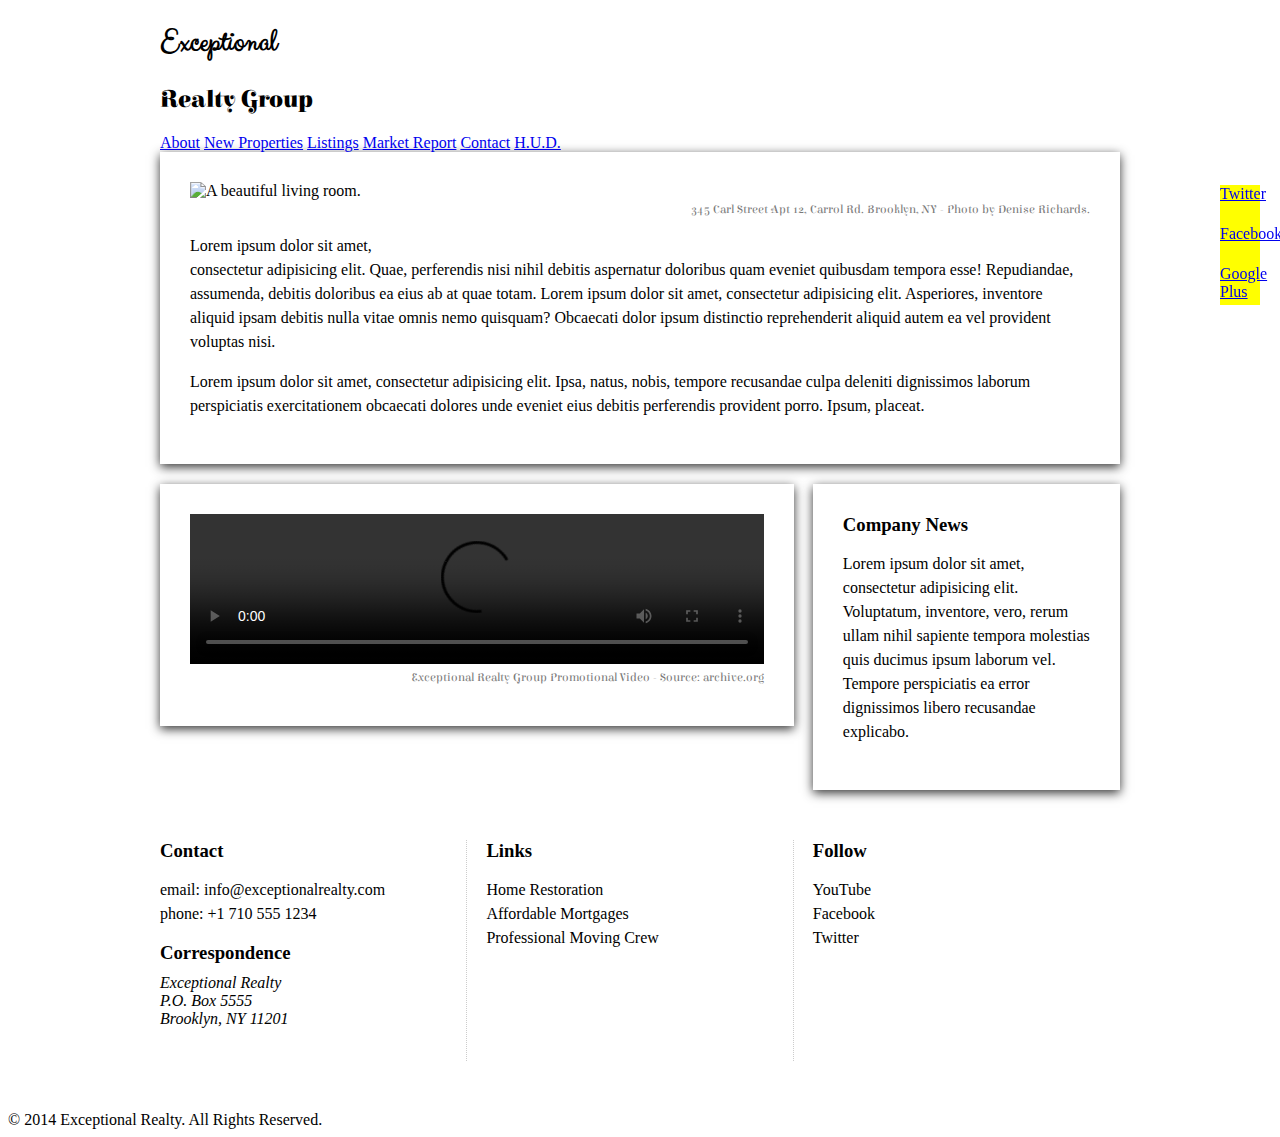
==== index.html @ e7752a74 "automatically backed up by learn" ====
<!DOCTYPE html>
<html lang="en">
  <head>
    <meta charset="UTF-8">
    <title>Exceptional Realty Group - Luxury Homes - About</title>
    <link rel="stylesheet" href="http://cdnjs.cloudflare.com/ajax/libs/normalize/3.0.0/normalize.min.css">
    <link rel="stylesheet" href="css/style.css">
    <script src="http://cdnjs.cloudflare.com/ajax/libs/modernizr/2.7.1/modernizr.min.js"></script>
  </head>
  <body>
    <div id="social">
      <a href="#">Twitter</a>
      <a href="#">Facebook</a>
      <a href="#">Google Plus</a>
    </div>

    <header>
      <div class="wrapper">
        <div id="logo">
          <h1>Exceptional</h1>
          <h2>Realty Group</h2>
        </div>
      </div><!-- .wrapper -->
      <div id="navbar">
        <div class="wrapper">
          <nav>
            <a href="index.html">About</a> <a href="new-properties.html">New Properties</a> <a href="real-estate-listings.html">Listings</a> <a href="market-report.html">Market Report</a> <a href="contact.html">Contact</a> <a href="http://hud.gov" target="_blank">H.U.D.</a>
          </nav>
        </div><!-- .wrapper -->
      </div><!-- #navbar -->
    </header>

    <div class="wrapper clearfix">

      <section id="featured-property" class="col-3 first shadow">
        <figure>
          <img src="images/intro-pic.jpg" alt="A beautiful living room." title="Welcome to Exceptional Realty Group">
          <figcaption>345 Carl Street Apt 12, Carrol Rd. Brooklyn, NY - Photo by Denise Richards.</figcaption>
        </figure>

        <p>Lorem ipsum dolor sit amet,<br> consectetur adipisicing elit. Quae, perferendis nisi nihil debitis aspernatur doloribus quam eveniet quibusdam tempora esse! Repudiandae, assumenda, debitis doloribus ea eius ab at quae totam. Lorem ipsum dolor sit amet, consectetur adipisicing elit. Asperiores, inventore aliquid ipsam debitis nulla vitae omnis nemo quisquam? Obcaecati dolor ipsum distinctio reprehenderit aliquid autem ea vel provident voluptas nisi.</p>
        <p>Lorem ipsum dolor sit amet, consectetur adipisicing elit. Ipsa, natus, nobis, tempore recusandae culpa deleniti dignissimos laborum perspiciatis exercitationem obcaecati dolores unde eveniet eius debitis perferendis provident porro. Ipsum, placeat.</p>
      </section>

      <section id="promotional" class="col-2 first shadow">
        <figure>
          <video controls>
            <source src="videos/real-estate.mp4" type="video/mp4">
            <source src="videos/real-estate.ogv" type="video/ogg">
            Your browser does not support HTML5 video. <a href="http://browsehappy.com" target="_blank">Please upgrade your browser</a>.
          </video>
          <figcaption>Exceptional Realty Group Promotional Video - Source: archive.org</figcaption>
        </figure>
      </section>

      <section id="news" class="col-1 shadow">
        <h3>Company News</h3>
        <p>Lorem ipsum dolor sit amet, consectetur adipisicing elit. Voluptatum, inventore, vero, rerum ullam nihil sapiente tempora molestias quis ducimus ipsum laborum vel. Tempore perspiciatis ea error dignissimos libero recusandae explicabo.</p>
      </section>

    </div><!-- .wrapper -->

    <section id="details">
      <div class="wrapper clearfix">
        <div class="col-1 first border-right">
          <h3>Contact</h3>
          <p>
            email: <a href="mailto:info@exceptionalrealty.com">info@exceptionalrealty.com</a><br>
            phone: +1 710 555 1234
          </p>
          <h3>Correspondence</h3>
          <address>
            Exceptional Realty<br>
            P.O. Box 5555<br>
            Brooklyn, NY 11201
          </address>
        </div>

        <div class="col-1 border-right">
          <h3>Links</h3>
          <p>
            <a href="#" target="_blank">Home Restoration</a><br>
            <a href="#" target="_blank">Affordable Mortgages</a><br>
            <a href="#" target="_blank">Professional Moving Crew</a>
          </p>
        </div>

        <div class="col-1">
          <h3>Follow</h3>
          <p>
            <a href="#" target="_blank">YouTube</a><br>
            <a href="#" target="_blank">Facebook</a><br>
            <a href="#" target="_blank">Twitter</a>
          </p>
        </div>
      </div><!-- .wrapper -->
    </section>

    <footer>
      &copy; 2014 Exceptional Realty. All Rights Reserved.
    </footer>

  </body>
</html>
---- css/style.css ----
@import url(http://fonts.googleapis.com/css?family=Elsie+Swash+Caps:400,900);
@import url(http://fonts.googleapis.com/css?family=Clicker+Script);

/*////////// GLOBAL //////////*/

h3 {
  margin: 0 0 10px;
}

p {
  font-size: 1em; /* 16px, ?pt, 100%, 1em */
  line-height: 1.5em;
}

figure {
  margin: 0 0 10px;
}

figcaption {
  font: normal 0.75em/1.5em 'Elsie Swash Caps', cursive;
  color: #777;
  text-align: right;
}

.milk-text {
  font: bold 2.6em 'Elsie Swash Caps', cursive;
  color: white;
  text-shadow: 0 2px 3px #000;
}

.shadow {
  box-shadow: 0 3px 10px #333;
}

.border-right {
  border-right: 1px dotted #ccc;
  padding-right: 30px;
}

/*////////// BACKGROUNDS //////////*/



/*/////// MEDIA ////////*/

img, video, audio, iframe, table, form {
  width: 100%; /* IE */
  max-width: 100%; /* FF, Safari, Chrome */
}

/*////////// FIXES //////////*/

* {
  -webkit-box-sizing: border-box;
  -moz-box-sizing: border-box;
  box-sizing: border-box;
}

.clearfix:after {
  content: ".";
  display: block;
  clear: both;
  visibility: hidden;
  height: 0;
  line-height: 0;
}

.clear {
  clear:both;
}

/*/////// LAYOUT ////////*/

.wrapper {
  width: 960px;
  margin: 0 auto;
}

.col-1 {
  float: left;
  width: 32%;

}

.col-2 {
  float: left;
  width: 66%;

}

.col-3 {

}

[class*="col-"] {
  margin-left: 2%;
}

.first {
  margin-left: 0%;
}

/*/////// SOCIAL ////////*/

#social {
  position: fixed;
  top: 185px;
  right: 20px;
  width: 40px;
  z-index: 1;
}

#social a {
  display: block;
  width: 40px;
  height: 40px;
  background: yellow;
}

/*////////// HEADER //////////*/



/*////////// NAVBAR //////////*/



/*////////// LOGO //////////*/



#logo h1 {
  font-family: 'Clicker Script', cursive;
}

#logo h2 {
  font-family: 'Elsie Swash Caps', cursive;
}

/*////////// MAIN SECTIONS //////////*/

section {
  padding: 30px;
  margin-bottom: 20px;

}

/*////////// DETAILS //////////*/



#details div {
  height: 221px;
}

#details a:link, #details a:visited {
  color: black;
  text-decoration: none;
}

#details a:hover {
  color: black;
  text-decoration: underline;
}

#details a:active {
  color: red;
}

/*////////// FOOTER //////////*/
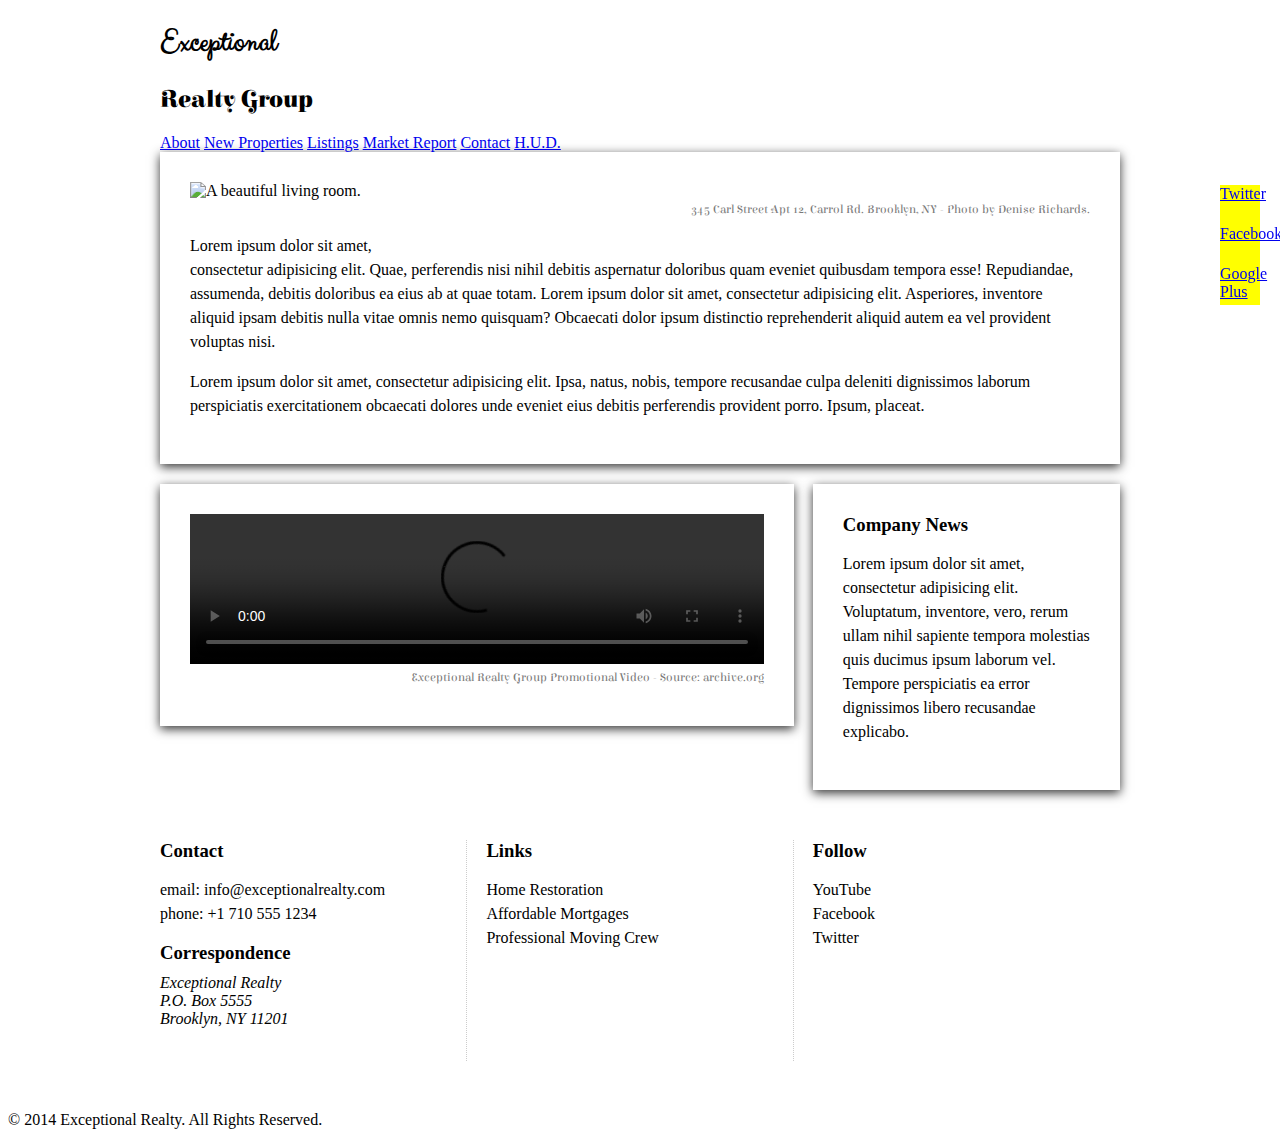
==== commit ba5833cf: "automatically backed up by learn" ====
--- a/index.html
+++ b/index.html
@@ -14,51 +14,53 @@
       <a href="#">Google Plus</a>
     </div>
 
-    <header>
-      <div class="wrapper">
-        <div id="logo">
-          <h1>Exceptional</h1>
-          <h2>Realty Group</h2>
-        </div>
+    <div class="white-wood">
+      <header>
+        <div class="wrapper">
+          <div id="logo">
+            <h1>Exceptional</h1>
+            <h2>Realty Group</h2>
+          </div>
+        </div><!-- .wrapper -->
+        <div id="navbar">
+          <div class="wrapper">
+            <nav>
+              <a href="index.html">About</a> <a href="new-properties.html">New Properties</a> <a href="real-estate-listings.html">Listings</a> <a href="market-report.html">Market Report</a> <a href="contact.html">Contact</a> <a href="http://hud.gov" target="_blank">H.U.D.</a>
+            </nav>
+          </div><!-- .wrapper -->
+        </div><!-- #navbar -->
+      </header>
+
+      <div class="wrapper clearfix">
+
+        <section id="featured-property" class="col-3 first shadow">
+          <figure>
+            <img src="images/intro-pic.jpg" alt="A beautiful living room." title="Welcome to Exceptional Realty Group">
+            <figcaption>345 Carl Street Apt 12, Carrol Rd. Brooklyn, NY - Photo by Denise Richards.</figcaption>
+          </figure>
+
+          <p>Lorem ipsum dolor sit amet,<br> consectetur adipisicing elit. Quae, perferendis nisi nihil debitis aspernatur doloribus quam eveniet quibusdam tempora esse! Repudiandae, assumenda, debitis doloribus ea eius ab at quae totam. Lorem ipsum dolor sit amet, consectetur adipisicing elit. Asperiores, inventore aliquid ipsam debitis nulla vitae omnis nemo quisquam? Obcaecati dolor ipsum distinctio reprehenderit aliquid autem ea vel provident voluptas nisi.</p>
+          <p>Lorem ipsum dolor sit amet, consectetur adipisicing elit. Ipsa, natus, nobis, tempore recusandae culpa deleniti dignissimos laborum perspiciatis exercitationem obcaecati dolores unde eveniet eius debitis perferendis provident porro. Ipsum, placeat.</p>
+        </section>
+
+        <section id="promotional" class="col-2 first shadow">
+          <figure>
+            <video controls>
+              <source src="videos/real-estate.mp4" type="video/mp4">
+              <source src="videos/real-estate.ogv" type="video/ogg">
+              Your browser does not support HTML5 video. <a href="http://browsehappy.com" target="_blank">Please upgrade your browser</a>.
+            </video>
+            <figcaption>Exceptional Realty Group Promotional Video - Source: archive.org</figcaption>
+          </figure>
+        </section>
+
+        <section id="news" class="col-1 shadow">
+          <h3>Company News</h3>
+          <p>Lorem ipsum dolor sit amet, consectetur adipisicing elit. Voluptatum, inventore, vero, rerum ullam nihil sapiente tempora molestias quis ducimus ipsum laborum vel. Tempore perspiciatis ea error dignissimos libero recusandae explicabo.</p>
+        </section>
+
       </div><!-- .wrapper -->
-      <div id="navbar">
-        <div class="wrapper">
-          <nav>
-            <a href="index.html">About</a> <a href="new-properties.html">New Properties</a> <a href="real-estate-listings.html">Listings</a> <a href="market-report.html">Market Report</a> <a href="contact.html">Contact</a> <a href="http://hud.gov" target="_blank">H.U.D.</a>
-          </nav>
-        </div><!-- .wrapper -->
-      </div><!-- #navbar -->
-    </header>
-
-    <div class="wrapper clearfix">
-
-      <section id="featured-property" class="col-3 first shadow">
-        <figure>
-          <img src="images/intro-pic.jpg" alt="A beautiful living room." title="Welcome to Exceptional Realty Group">
-          <figcaption>345 Carl Street Apt 12, Carrol Rd. Brooklyn, NY - Photo by Denise Richards.</figcaption>
-        </figure>
-
-        <p>Lorem ipsum dolor sit amet,<br> consectetur adipisicing elit. Quae, perferendis nisi nihil debitis aspernatur doloribus quam eveniet quibusdam tempora esse! Repudiandae, assumenda, debitis doloribus ea eius ab at quae totam. Lorem ipsum dolor sit amet, consectetur adipisicing elit. Asperiores, inventore aliquid ipsam debitis nulla vitae omnis nemo quisquam? Obcaecati dolor ipsum distinctio reprehenderit aliquid autem ea vel provident voluptas nisi.</p>
-        <p>Lorem ipsum dolor sit amet, consectetur adipisicing elit. Ipsa, natus, nobis, tempore recusandae culpa deleniti dignissimos laborum perspiciatis exercitationem obcaecati dolores unde eveniet eius debitis perferendis provident porro. Ipsum, placeat.</p>
-      </section>
-
-      <section id="promotional" class="col-2 first shadow">
-        <figure>
-          <video controls>
-            <source src="videos/real-estate.mp4" type="video/mp4">
-            <source src="videos/real-estate.ogv" type="video/ogg">
-            Your browser does not support HTML5 video. <a href="http://browsehappy.com" target="_blank">Please upgrade your browser</a>.
-          </video>
-          <figcaption>Exceptional Realty Group Promotional Video - Source: archive.org</figcaption>
-        </figure>
-      </section>
-
-      <section id="news" class="col-1 shadow">
-        <h3>Company News</h3>
-        <p>Lorem ipsum dolor sit amet, consectetur adipisicing elit. Voluptatum, inventore, vero, rerum ullam nihil sapiente tempora molestias quis ducimus ipsum laborum vel. Tempore perspiciatis ea error dignissimos libero recusandae explicabo.</p>
-      </section>
-
-    </div><!-- .wrapper -->
+    </div> <!-- .white-wood -->
 
     <section id="details">
       <div class="wrapper clearfix">
--- a/css/style.css
+++ b/css/style.css
@@ -39,7 +39,10 @@
 
 /*////////// BACKGROUNDS //////////*/
 
-
+.white-wood {
+  background: url(../images/white-wood.jpg) no-repeat center top;
+  background-size: cover;
+}
 
 /*/////// MEDIA ////////*/
 
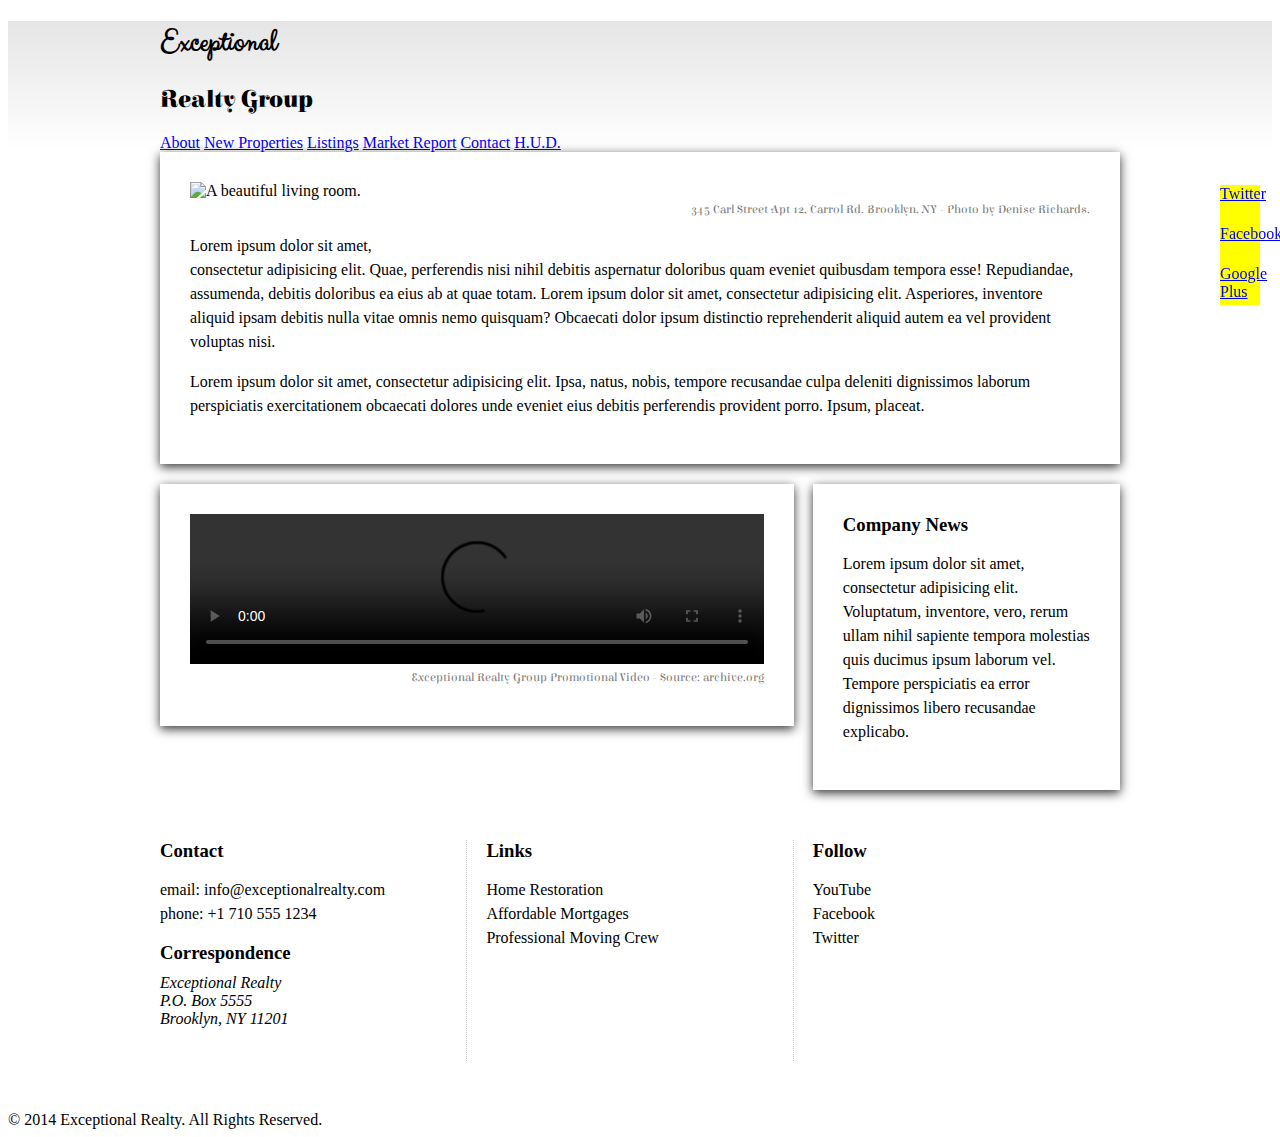
==== commit a526fe82: "automatically backed up by learn" ====
--- a/index.html
+++ b/index.html
@@ -15,7 +15,7 @@
     </div>
 
     <div class="white-wood">
-      <header>
+      <header class="medium-fade">
         <div class="wrapper">
           <div id="logo">
             <h1>Exceptional</h1>
--- a/css/style.css
+++ b/css/style.css
@@ -42,6 +42,27 @@
 .white-wood {
   background: url(../images/white-wood.jpg) no-repeat center top;
   background-size: cover;
+}
+
+.light-fade {
+  background: #efefef; /* Old browsers */
+  background: -moz-linear-gradient(top,  #efefef 0%, #ffffff 24%, #ffffff 68%, #dddddd 100%); /* FF3.6+ */
+  background: -webkit-gradient(linear, left top, left bottom, color-stop(0%,#efefef), color-stop(24%,#ffffff), color-stop(68%,#ffffff), color-stop(100%,#dddddd)); /* Chrome,Safari4+ */
+  background: -webkit-linear-gradient(top,  #efefef 0%,#ffffff 24%,#ffffff 68%,#dddddd 100%); /* Chrome10+,Safari5.1+ */
+  background: -o-linear-gradient(top,  #efefef 0%,#ffffff 24%,#ffffff 68%,#dddddd 100%); /* Opera 11.10+ */
+  background: -ms-linear-gradient(top,  #efefef 0%,#ffffff 24%,#ffffff 68%,#dddddd 100%); /* IE10+ */
+  background: linear-gradient(to bottom,  #efefef 0%,#ffffff 24%,#ffffff 68%,#dddddd 100%); /* W3C */
+  filter: progid:DXImageTransform.Microsoft.gradient( startColorstr='#efefef', endColorstr='#dddddd',GradientType=0 );
+}
+
+.medium-fade {
+  background: rgb(229,229,229); /* Old browsers */
+  background: -moz-linear-gradient(top,  rgba(229,229,229,1) 0%, rgba(255,255,255,1) 99%); /* FF3.6+ */
+  background: -webkit-gradient(linear, left top, left bottom, color-stop(0%,rgba(229,229,229,1)), color-stop(99%,rgba(255,255,255,1))); /* Chrome,Safari4+ */
+  background: -webkit-linear-gradient(top,  rgba(229,229,229,1) 0%,rgba(255,255,255,1) 99%); /* Chrome10+,Safari5.1+ */
+  background: -o-linear-gradient(top,  rgba(229,229,229,1) 0%,rgba(255,255,255,1) 99%); /* Opera 11.10+ */
+  background: -ms-linear-gradient(top,  rgba(229,229,229,1) 0%,rgba(255,255,255,1) 99%); /* IE10+ */
+  background: linear-gradient(to bottom,  rgba(229,229,229,1) 0%,rgba(255,255,255,1) 99%); /* W3C */
 }
 
 /*/////// MEDIA ////////*/
@@ -145,6 +166,7 @@
 section {
   padding: 30px;
   margin-bottom: 20px;
+  background: white;
 
 }
 
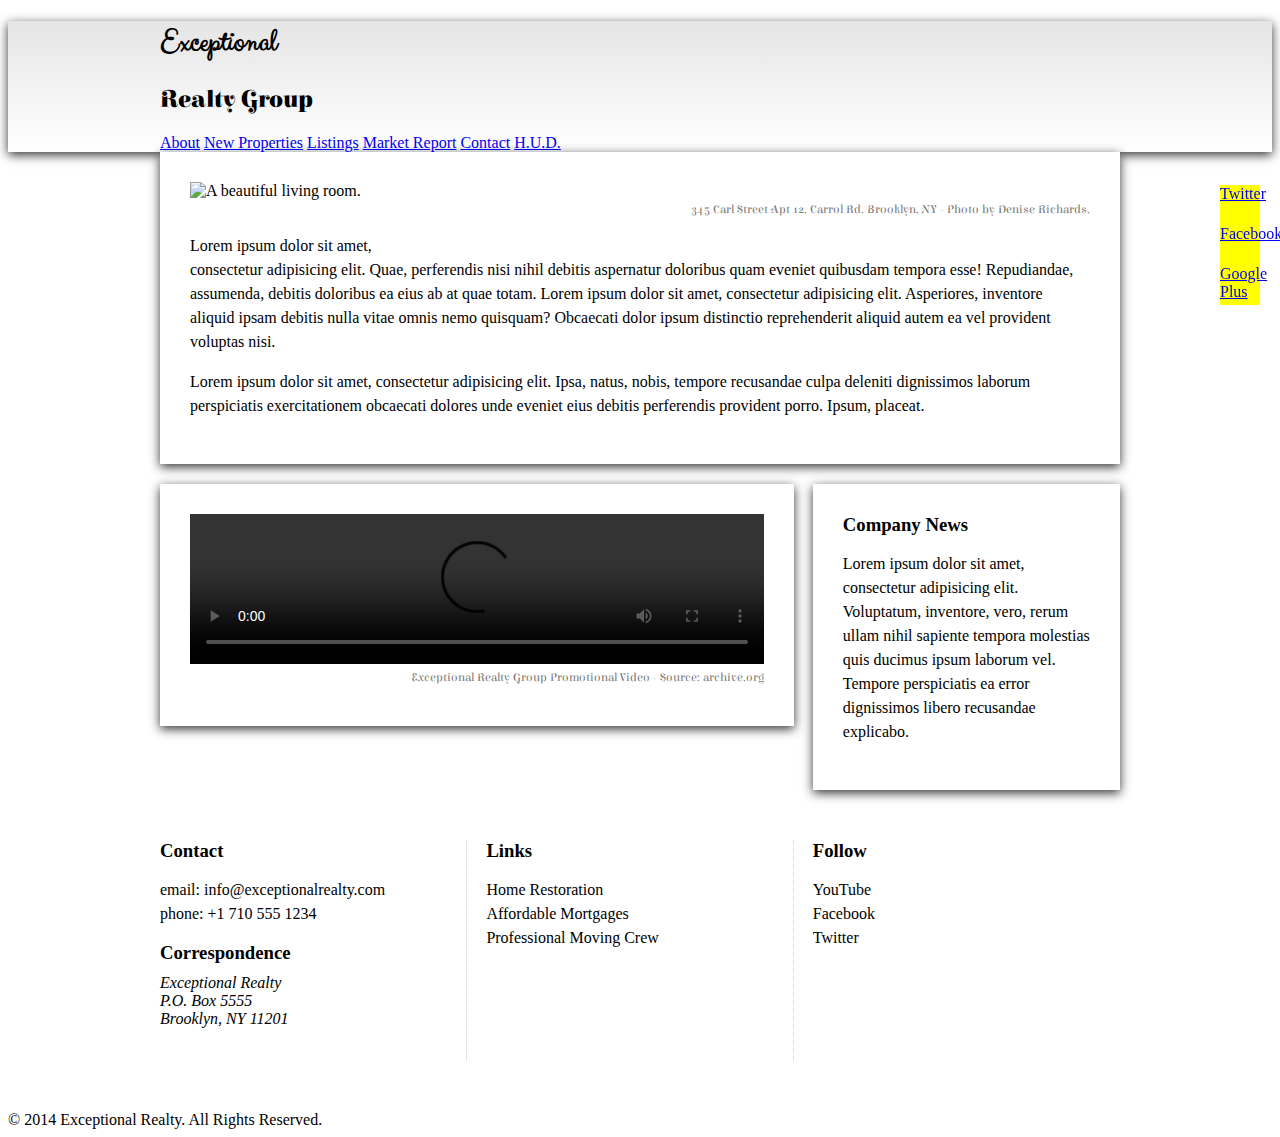
==== commit dd66efae: "automatically backed up by learn" ====
--- a/index.html
+++ b/index.html
@@ -15,7 +15,7 @@
     </div>
 
     <div class="white-wood">
-      <header class="medium-fade">
+      <header class="medium-fade shadow">
         <div class="wrapper">
           <div id="logo">
             <h1>Exceptional</h1>
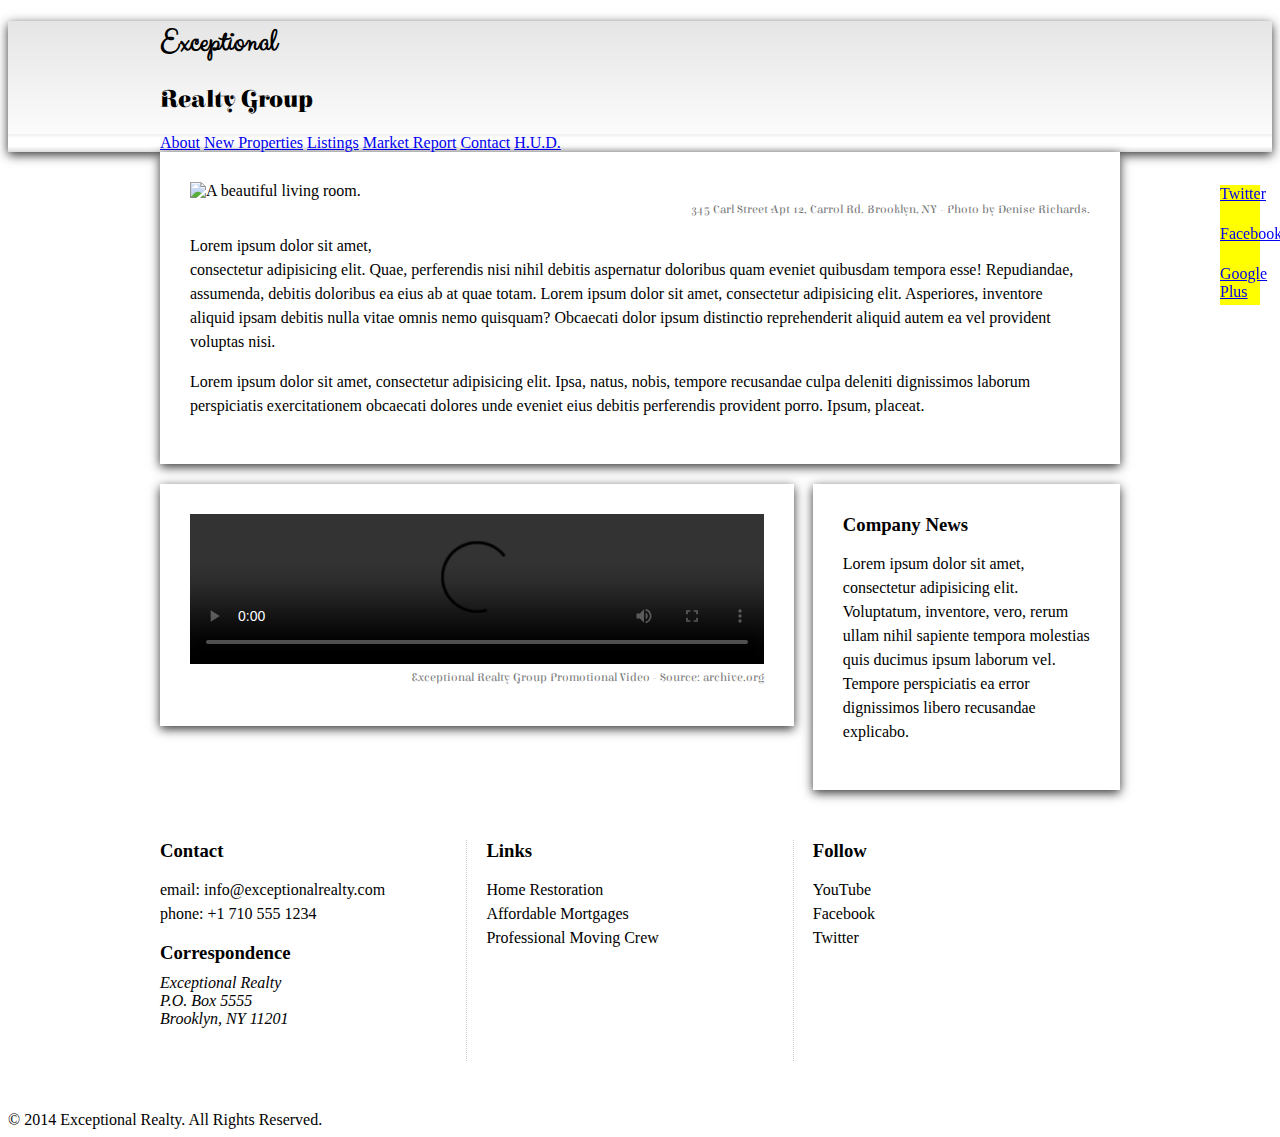
==== commit b172cc34: "automatically backed up by learn" ====
--- a/index.html
+++ b/index.html
@@ -22,7 +22,7 @@
             <h2>Realty Group</h2>
           </div>
         </div><!-- .wrapper -->
-        <div id="navbar">
+        <div id="navbar" class="light-fade">
           <div class="wrapper">
             <nav>
               <a href="index.html">About</a> <a href="new-properties.html">New Properties</a> <a href="real-estate-listings.html">Listings</a> <a href="market-report.html">Market Report</a> <a href="contact.html">Contact</a> <a href="http://hud.gov" target="_blank">H.U.D.</a>
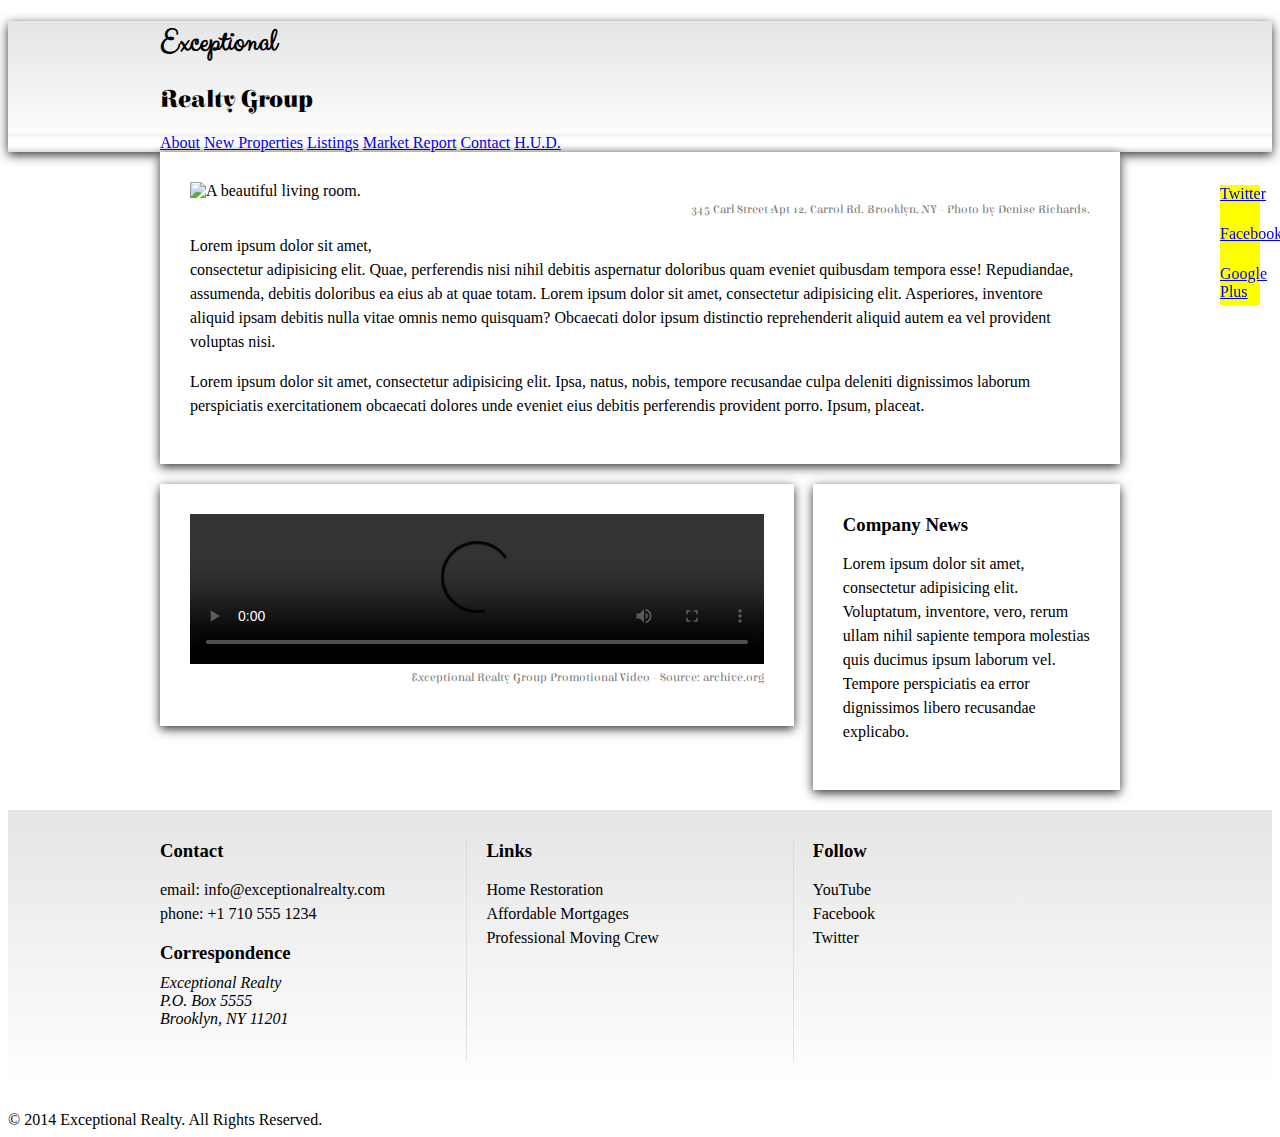
==== commit f3229958: "automatically backed up by learn" ====
--- a/index.html
+++ b/index.html
@@ -62,7 +62,7 @@
       </div><!-- .wrapper -->
     </div> <!-- .white-wood -->
 
-    <section id="details">
+    <section id="details" class="medium-fade">
       <div class="wrapper clearfix">
         <div class="col-1 first border-right">
           <h3>Contact</h3>
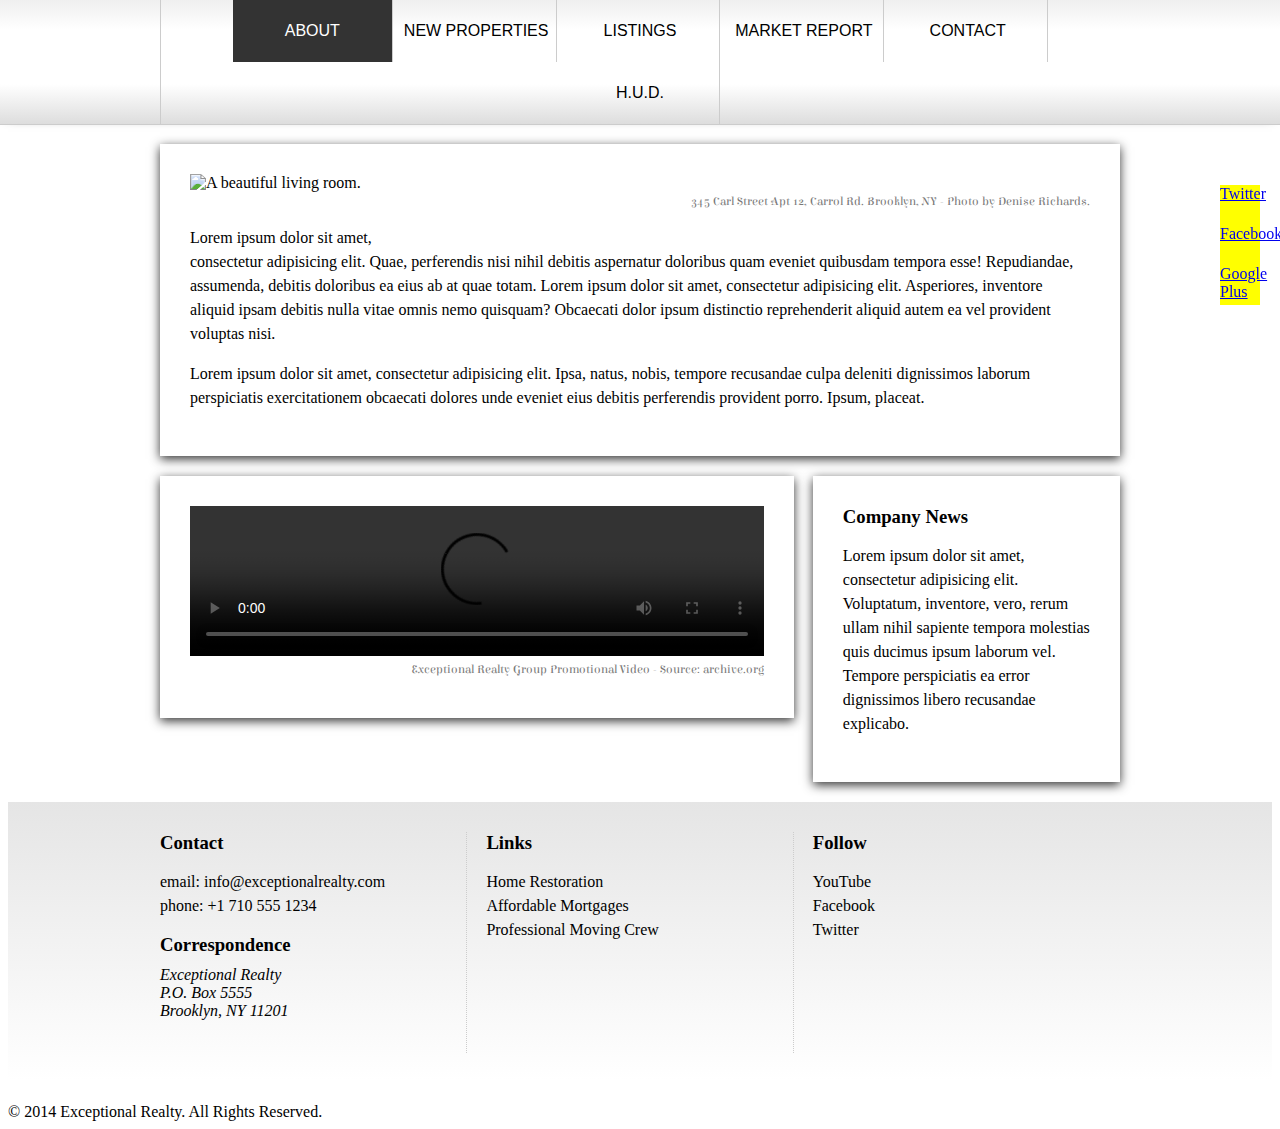
==== commit f7712925: "automatically backed up by learn" ====
--- a/index.html
+++ b/index.html
@@ -25,7 +25,7 @@
         <div id="navbar" class="light-fade">
           <div class="wrapper">
             <nav>
-              <a href="index.html">About</a> <a href="new-properties.html">New Properties</a> <a href="real-estate-listings.html">Listings</a> <a href="market-report.html">Market Report</a> <a href="contact.html">Contact</a> <a href="http://hud.gov" target="_blank">H.U.D.</a>
+              <a class ="selected" href="index.html">About</a> <a href="new-properties.html">New Properties</a> <a href="real-estate-listings.html">Listings</a> <a href="market-report.html">Market Report</a> <a href="contact.html">Contact</a> <a href="http://hud.gov" target="_blank">H.U.D.</a>
             </nav>
           </div><!-- .wrapper -->
         </div><!-- #navbar -->
--- a/css/style.css
+++ b/css/style.css
@@ -143,11 +143,43 @@
 
 /*////////// HEADER //////////*/
 
-
+header {
+  margin: 0 0 30px;
+}
 
 /*////////// NAVBAR //////////*/
 
-
+#navbar {
+  position: fixed;
+  top: 0;
+  left: 0;
+  width: 100%;
+  z-index: 2;
+  border-bottom: 1px solid #ccc;
+  text-align: center;
+}
+
+#navbar nav {
+  border-left: 1px solid #ccc;
+}
+
+#navbar nav a {
+  display: inline-block;
+  width: 16.6666667%;
+  margin: 0;
+  padding: 22px 0px;
+  text-transform: uppercase;
+  color: black;
+  text-align: center;
+  border-right: 1px solid #ccc;
+  text-decoration: none;
+  font: 1em "Trebuchet MS", Arial, sans-serif;
+}
+
+#navbar nav a.selected {
+  background: #333;
+  color: white;
+}
 
 /*////////// LOGO //////////*/
 
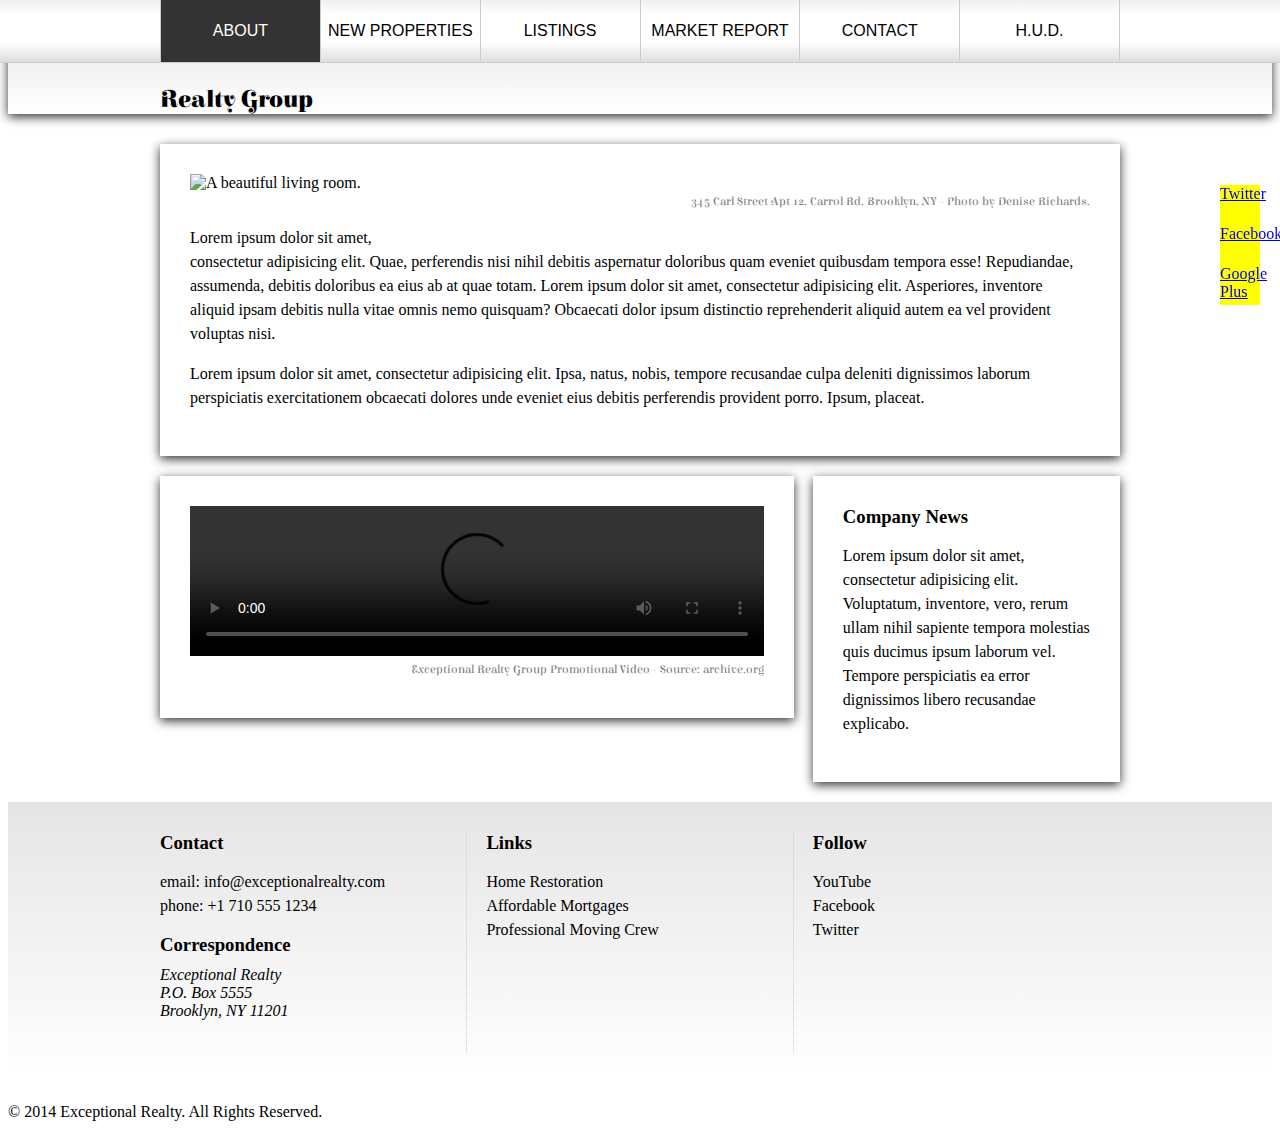
==== commit 78d1560e: "automatically backed up by learn" ====
--- a/index.html
+++ b/index.html
@@ -25,7 +25,7 @@
         <div id="navbar" class="light-fade">
           <div class="wrapper">
             <nav>
-              <a class ="selected" href="index.html">About</a> <a href="new-properties.html">New Properties</a> <a href="real-estate-listings.html">Listings</a> <a href="market-report.html">Market Report</a> <a href="contact.html">Contact</a> <a href="http://hud.gov" target="_blank">H.U.D.</a>
+              <a class ="selected" href="index.html">About</a><a href="new-properties.html">New Properties</a><a href="real-estate-listings.html">Listings</a><a href="market-report.html">Market Report</a><a href="contact.html">Contact</a><a href="http://hud.gov" target="_blank">H.U.D.</a>
             </nav>
           </div><!-- .wrapper -->
         </div><!-- #navbar -->
--- a/css/style.css
+++ b/css/style.css
@@ -181,6 +181,17 @@
   color: white;
 }
 
+#navbar nav a:hover {
+  color: white;
+  background: rgb(0,0,0); /* Old browsers */
+  background: -moz-linear-gradient(top,  rgba(0,0,0,1) 0%, rgba(71,71,71,1) 28%, rgba(81,81,81,1) 35%, rgba(71,71,71,1) 72%, rgba(43,43,43,1) 87%, rgba(28,28,28,1) 91%, rgba(0,0,0,1) 100%); /* FF3.6+ */
+  background: -webkit-gradient(linear, left top, left bottom, color-stop(0%,rgba(0,0,0,1)), color-stop(28%,rgba(71,71,71,1)), color-stop(35%,rgba(81,81,81,1)), color-stop(72%,rgba(71,71,71,1)), color-stop(87%,rgba(43,43,43,1)), color-stop(91%,rgba(28,28,28,1)), color-stop(100%,rgba(0,0,0,1))); /* Chrome,Safari4+ */
+  background: -webkit-linear-gradient(top,  rgba(0,0,0,1) 0%,rgba(71,71,71,1) 28%,rgba(81,81,81,1) 35%,rgba(71,71,71,1) 72%,rgba(43,43,43,1) 87%,rgba(28,28,28,1) 91%,rgba(0,0,0,1) 100%); /* Chrome10+,Safari5.1+ */
+  background: -o-linear-gradient(top,  rgba(0,0,0,1) 0%,rgba(71,71,71,1) 28%,rgba(81,81,81,1) 35%,rgba(71,71,71,1) 72%,rgba(43,43,43,1) 87%,rgba(28,28,28,1) 91%,rgba(0,0,0,1) 100%); /* Opera 11.10+ */
+  background: -ms-linear-gradient(top,  rgba(0,0,0,1) 0%,rgba(71,71,71,1) 28%,rgba(81,81,81,1) 35%,rgba(71,71,71,1) 72%,rgba(43,43,43,1) 87%,rgba(28,28,28,1) 91%,rgba(0,0,0,1) 100%); /* IE10+ */
+  background: linear-gradient(to bottom,  rgba(0,0,0,1) 0%,rgba(71,71,71,1) 28%,rgba(81,81,81,1) 35%,rgba(71,71,71,1) 72%,rgba(43,43,43,1) 87%,rgba(28,28,28,1) 91%,rgba(0,0,0,1) 100%); /* W3C */
+}
+
 /*////////// LOGO //////////*/
 
 
